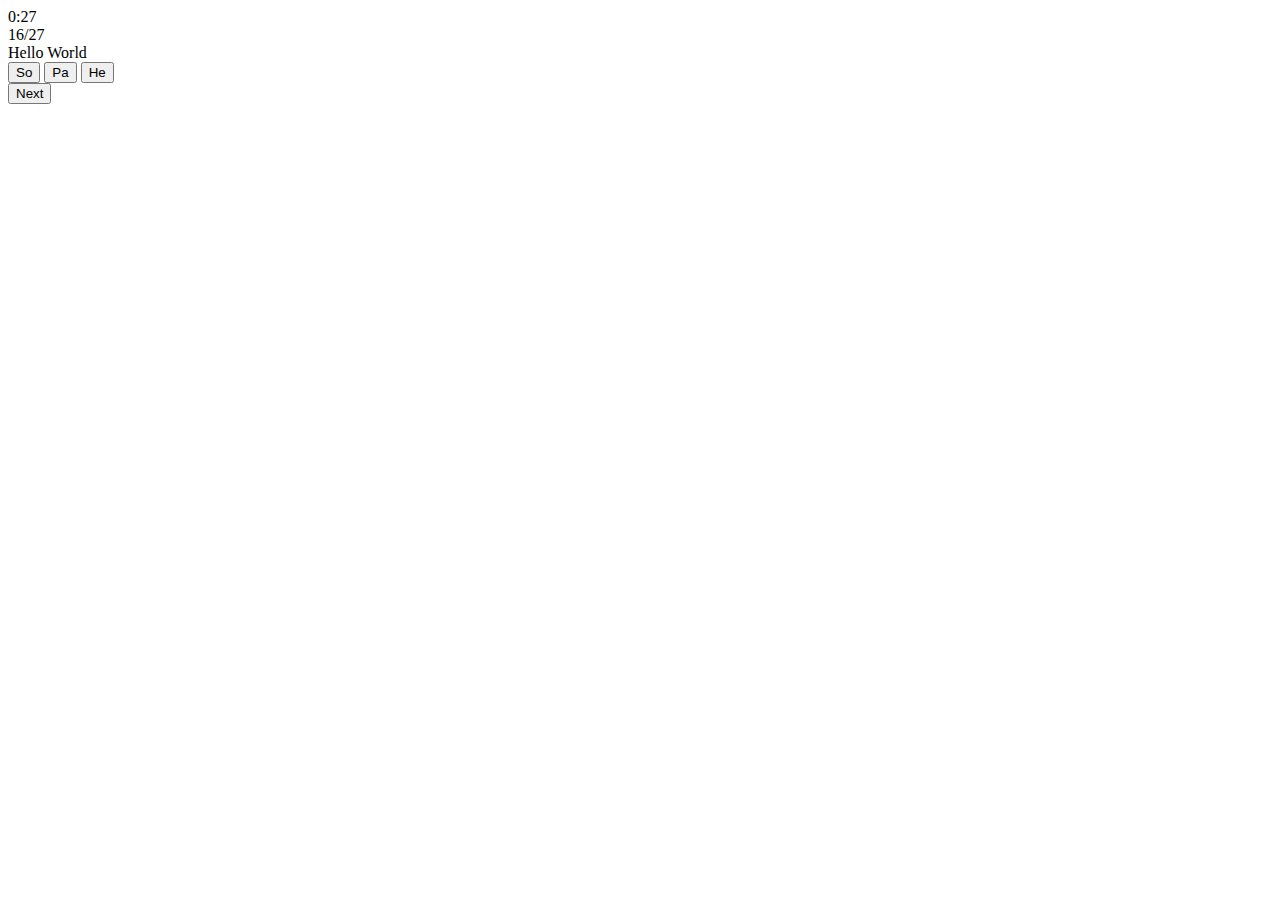
==== www/WordChainGame.html @ 375cd6ce "Initial commit" ====
<!DOCTYPE html>
<html>	
	<head>
		<script src="js/jquery-1.11.2.min.js"></script>
        <meta http-equiv="Content-Type" content="text/html; charset=utf-8" />
		<meta name="viewport" content="user-scalable=no, initial-scale=1, maximum-scale=1, minimum-scale=1, width=device-width, height=device-height, target-densitydpi=device-dpi" />
        <link rel="stylesheet" href="css/style.css" />

        <title>Word Chain</title>
	</head>
	
	<body>

    <div class="page">

        <div class="top">
            <div class="timer">0:27</div>
            <div class="word-counter">16/27</div>
        </div>

        <main class="main">
            <div class="the-word">Hello World</div>

            <div class="side-buttons">
                <button class="btn-sound" onclick="">So</button>
                <button class="btn-pause" onclick="">Pa</button>
                <button class="btn-help" onclick="">He</button>
            </div>
        </main>

        <div class="bottom">
            <button class="next-word" onclick="displayNextWord()">Next</button>
        </div>

    </div>

		<script>

			var strWords = "hello,coco,nigga,power,suppa strong";
			var words = strWords.split(',');
			var i=0;
			var wordDisplayTime = 3; // in seconds

			function displayNextWord(){
				console.log("function entry: " + i.toString());
				if(i < words.length){
					document.getElementsByClassName("the-word")[0].innerHTML=words[i];
					++i;
				}
				else{
					i=0;
					document.getElementsByClassName("the-word")[0].innerHTML=words[i];
					++i;
				}
			}

			function updateTimer(){
				setInterval(function(){
					document.getElementsByClassName("timer")[0].innerHTML =
				});
			}
			//setInterval(function(){alert("Hello coco nigga!")}, 3000);
		</script>
	</body>

</html>
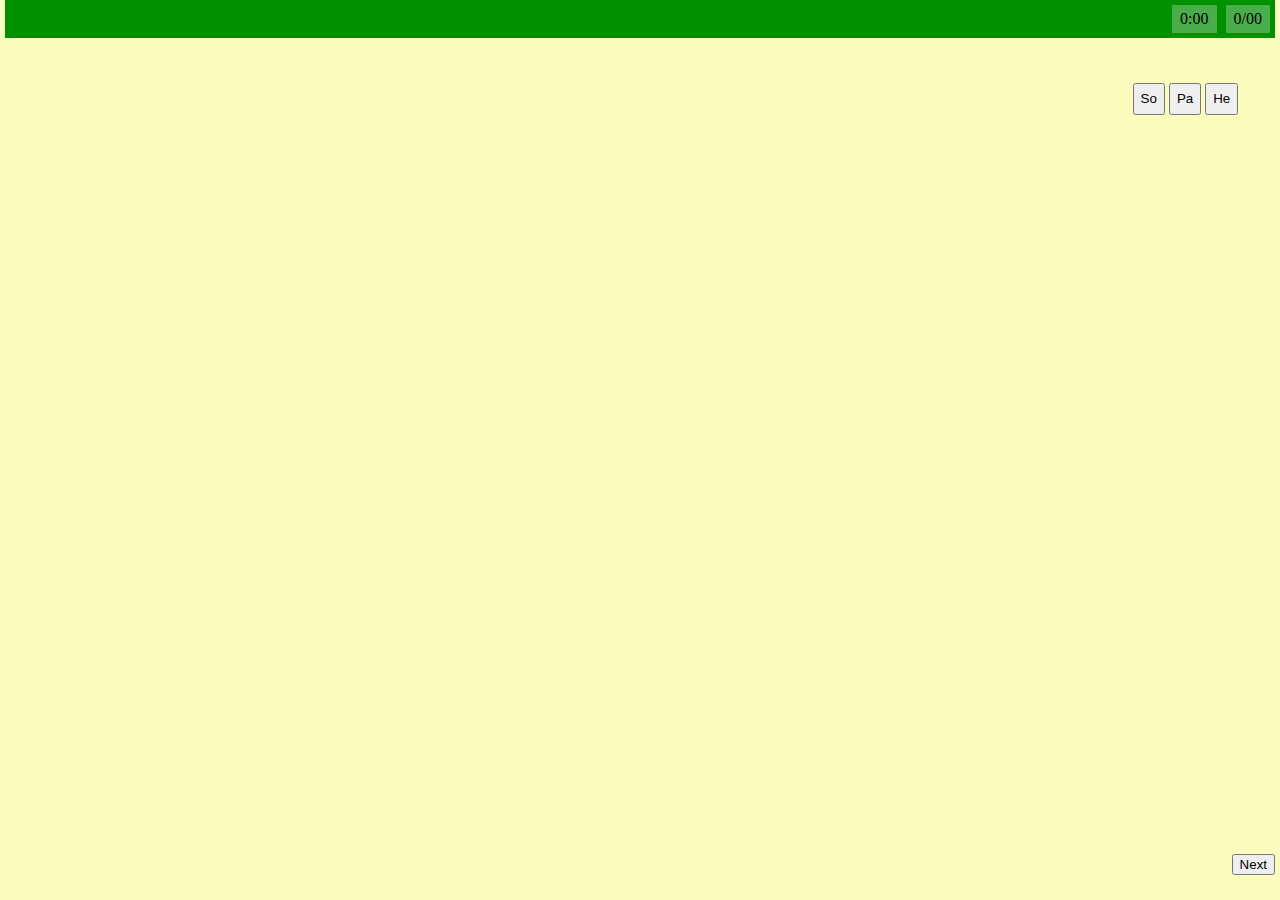
==== commit 63c32043: "adding all the directories of the project" ====
--- a/www/WordChainGame.html
+++ b/www/WordChainGame.html
@@ -14,16 +14,16 @@
     <div class="page">
 
         <div class="top">
-            <div class="timer">0:27</div>
-            <div class="word-counter">16/27</div>
+            <div class="timer">0:00</div>
+            <div class="word-counter">0/00</div>
         </div>
 
         <main class="main">
-            <div class="the-word">Hello World</div>
+            <div class="the-word"></div>
 
             <div class="side-buttons">
                 <button class="btn-sound" onclick="">So</button>
-                <button class="btn-pause" onclick="">Pa</button>
+                <button class="btn-pause" onclick="pauseResumeGame()">Pa</button>
                 <button class="btn-help" onclick="">He</button>
             </div>
         </main>
@@ -36,30 +36,93 @@
 
 		<script>
 
-			var strWords = "hello,coco,nigga,power,suppa strong";
-			var words = strWords.split(',');
-			var i=0;
-			var wordDisplayTime = 3; // in seconds
+			/* Globals */
+			var words;
+			var currentWordIdx=0;
+			var wordDisplayTime = 2; // in seconds
+			var isGamePlaying = true; // indicates if the game is in play mode or paused
+			var secondsCounter = 0; // countdown timer
+			var timer;
+			/*-----------*/
 
+			/* functions */
 			function displayNextWord(){
-				console.log("function entry: " + i.toString());
-				if(i < words.length){
-					document.getElementsByClassName("the-word")[0].innerHTML=words[i];
-					++i;
+				if(currentWordIdx < words.length){
+					$(".the-word").text(words[currentWordIdx]);
+					//console.log("currentWordInx: " + currentWordIdx);
+					//console.log(words[currentWordIdx]);
+					++currentWordIdx;
 				}
-				else{
-					i=0;
-					document.getElementsByClassName("the-word")[0].innerHTML=words[i];
-					++i;
+				$(".word-counter").text(currentWordIdx.toString() + "/" + words.length);
+			}
+
+			function processData(allText) {
+				var allTextLines = allText.split(/\r\n|\n/);
+				console.log(typeof(allTextLines));
+				console.log("size: "+allTextLines.length);
+				console.log("size: "+allTextLines[0].length);
+				console.log(allTextLines.toString());
+				words = allTextLines[0].split(',');
+				console.log("# of words: " + words.length);
+			}
+
+			function pauseResumeGame(){
+				if(isGamePlaying){
+					clearInterval(timer); // pause the game
+					isGamePlaying = false;
+				}
+				else{ // resume the game
+					resumeGame();
 				}
 			}
 
-			function updateTimer(){
-				setInterval(function(){
-					document.getElementsByClassName("timer")[0].innerHTML =
+			function resumeGame(){
+				if(!isGamePlaying){
+					isGamePlaying = true;
+					playGame();
+				}
+			}
+
+			function playGame() {
+				timer = setInterval(function () {
+					if (secondsCounter % wordDisplayTime === 0) {
+						displayNextWord();
+					}
+					$(".timer").text("0:0" + (wordDisplayTime - secondsCounter % wordDisplayTime));
+					secondsCounter++;
+					console.log(secondsCounter);
+
+					// if all the words are shown - stop the counter
+					if (secondsCounter == words.length * wordDisplayTime + 1) {
+						clearInterval(timer);
+						$(".timer").text("0:00");
+						$(".the-word").text("");
+						console.log("clear interval");
+					}
+				}, 1000);
+			}
+
+			function readWordsFromFile() {
+				$(document).ready(function () {
+					$.ajax({
+						type: "GET",
+						url: "words.txt",
+						dataType: "text",
+						success: function (data) {
+							processData(data);
+						}
+					});
 				});
 			}
-			//setInterval(function(){alert("Hello coco nigga!")}, 3000);
+			/*----------------*/
+
+			/* main */
+
+			readWordsFromFile();
+			playGame();
+
+			/*-----------*/
+
 		</script>
 	</body>
 
--- a/www/css/style.css
+++ b/www/css/style.css
@@ -0,0 +1,117 @@
+html, body, div, span, applet, object, iframe,
+h1, h2, h3, h4, h5, h6, p, blockquote, pre,
+a, abbr, acronym, address, big, cite, code,
+del, dfn, img, ins, kbd, q, s, samp,
+small, strike, sub, sup, tt, var, u, i, center,
+dl, dt, dd, ol, ul, li,
+fieldset, form, label, legend,
+table, caption, tbody, tfoot, thead, tr, th, td,
+article, aside, canvas, details, embed,
+figure, figcaption, footer, header, hgroup,
+menu, nav, output, ruby, section, summary,
+time, mark, audio, video {
+    margin: 0;
+    padding: 0;
+    border: 0;
+    font-size: 100%;
+    font: inherit;
+    /*vertical-align: baseline;*/
+}
+.clear{
+    float:none;
+    clear:both;
+    height:0;
+}
+
+*,
+*:before,
+*:after {
+    -webkit-box-sizing: border-box;
+    -moz-box-sizing: border-box;
+    box-sizing: border-box;
+}
+
+.clearfix:after {
+    content: " "; /* Older browser do not support empty content */
+    visibility: hidden;
+    display: block;
+    height: 0;
+    clear: both;
+}
+ul, li{
+    list-style:none;
+}
+.icons{
+    overflow: hidden;
+}
+
+/*********************************/
+body{}
+
+.page{
+    margin: 0 auto;
+    width: 100vw;/*300px;*/
+    height: 100vh;
+    background: rgba(240, 249, 32, 0.29);
+    padding: 0 5px;
+    position: relative;
+}
+
+/********************************/
+.top{
+    /*height: 40px;*/
+    text-align: right;
+    background: #009000;
+    padding: 5px;
+}
+
+.timer, .word-counter{
+    padding: 5px 8px;
+    margin-left: 5px;
+    background: rgba(218, 230, 221, 0.34);
+    display: inline-block;
+}
+
+
+
+.main{
+    height: 350px;
+    position: relative;
+    text-align: center;
+}
+
+.the-word{
+    position: relative;
+    top: 55%;
+    font-size: 18px;
+    font-weight: bold;
+    font-family: Helvetica;
+}
+
+.side-buttons{
+    position: absolute;
+    right: 0;
+    top: 5vh;
+    width: 14vw;
+}
+.side-buttons button{
+    height: 3.5vh;
+}
+
+
+
+
+.bottom{
+    position: absolute;
+    left: 0;
+    bottom: 20px;
+    text-align: right;
+    width: 100%;
+    padding: 5px;
+}
+
+.button.next-word{
+    padding: 5px 8px;
+    background: rgba(218, 230, 221, 0.34);
+    display: inline-block;
+}
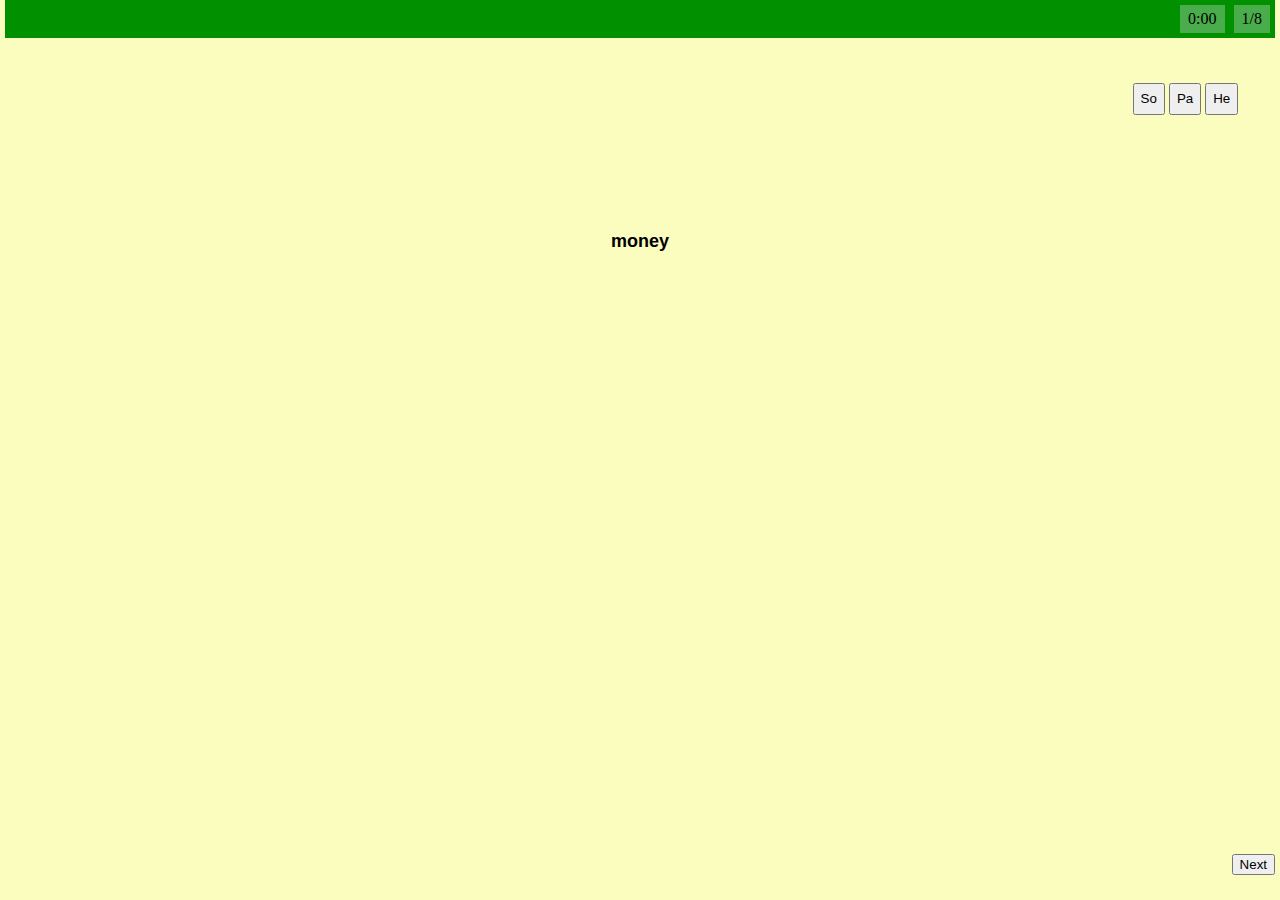
==== commit 507fa609: "bug fix" ====
--- a/www/WordChainGame.html
+++ b/www/WordChainGame.html
@@ -29,7 +29,7 @@
         </main>
 
         <div class="bottom">
-            <button class="next-word" onclick="displayNextWord()">Next</button>
+            <button class="next-word" onclick="jumpToNextWord()">Next</button>
         </div>
 
     </div>
@@ -37,9 +37,9 @@
 		<script>
 
 			/* Globals */
-			var words;
+			var words = [];
 			var currentWordIdx=0;
-			var wordDisplayTime = 2; // in seconds
+			var wordDisplayTime = 4; // in seconds
 			var isGamePlaying = true; // indicates if the game is in play mode or paused
 			var secondsCounter = 0; // countdown timer
 			var timer;
@@ -47,22 +47,32 @@
 
 			/* functions */
 			function displayNextWord(){
+				//console.log()
 				if(currentWordIdx < words.length){
 					$(".the-word").text(words[currentWordIdx]);
-					//console.log("currentWordInx: " + currentWordIdx);
-					//console.log(words[currentWordIdx]);
+					console.log("currentWordInx: " + currentWordIdx);
+					console.log(words[currentWordIdx]);
 					++currentWordIdx;
 				}
 				$(".word-counter").text(currentWordIdx.toString() + "/" + words.length);
 			}
 
+			function jumpToNextWord(){
+				pauseResumeGame();
+				displayNextWord();
+				secondsCounter = (currentWordIdx) * wordDisplayTime; //propagate the seconds counter
+				$(".timer").text("0:0" + (wordDisplayTime - secondsCounter % wordDisplayTime));
+				resumeGame();
+			}
+
 			function processData(allText) {
 				var allTextLines = allText.split(/\r\n|\n/);
-				console.log(typeof(allTextLines));
-				console.log("size: "+allTextLines.length);
-				console.log("size: "+allTextLines[0].length);
+				//console.log(typeof(allTextLines));
+				//console.log("size: "+allTextLines.length);
+				//console.log("size: "+allTextLines[0].length);
 				console.log(allTextLines.toString());
 				words = allTextLines[0].split(',');
+				displayNextWord();
 				console.log("# of words: " + words.length);
 			}
 
@@ -82,18 +92,19 @@
 					playGame();
 				}
 			}
-
+			secondsCounter++;
 			function playGame() {
 				timer = setInterval(function () {
+					secondsCounter++;
 					if (secondsCounter % wordDisplayTime === 0) {
 						displayNextWord();
 					}
 					$(".timer").text("0:0" + (wordDisplayTime - secondsCounter % wordDisplayTime));
-					secondsCounter++;
 					console.log(secondsCounter);
 
 					// if all the words are shown - stop the counter
-					if (secondsCounter == words.length * wordDisplayTime + 1) {
+					if (secondsCounter == (words.length + 1)* wordDisplayTime ) {
+					//if(currentWordIdx === words.length) {
 						clearInterval(timer);
 						$(".timer").text("0:00");
 						$(".the-word").text("");
@@ -119,9 +130,10 @@
 			/* main */
 
 			readWordsFromFile();
-			playGame();
+			words.onload = playGame();//displayNextWord();
+			//playGame();
 
-			/*-----------*/
+			/*------------*/
 
 		</script>
 	</body>
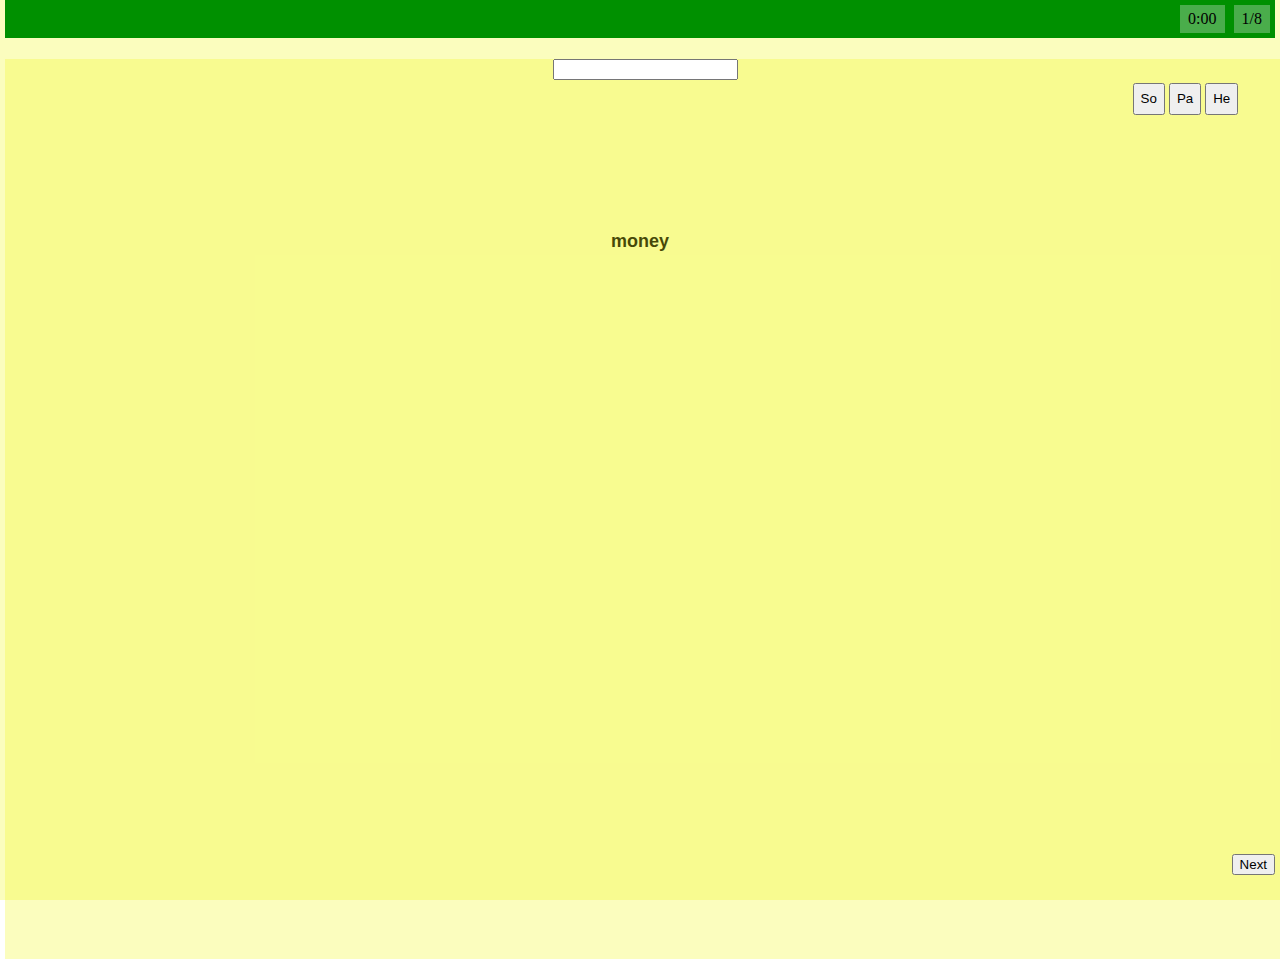
==== commit 398c899d: "checker page added to word checker game" ====
--- a/www/WordChainGame.html
+++ b/www/WordChainGame.html
@@ -20,6 +20,12 @@
 
         <main class="main">
             <div class="the-word"></div>
+			
+			<div class="word-checker">
+				<div class="page page-1">
+					<input type="text" name="word[]" class="w-input">
+				</div>
+			</div>
 
             <div class="side-buttons">
                 <button class="btn-sound" onclick="">So</button>
